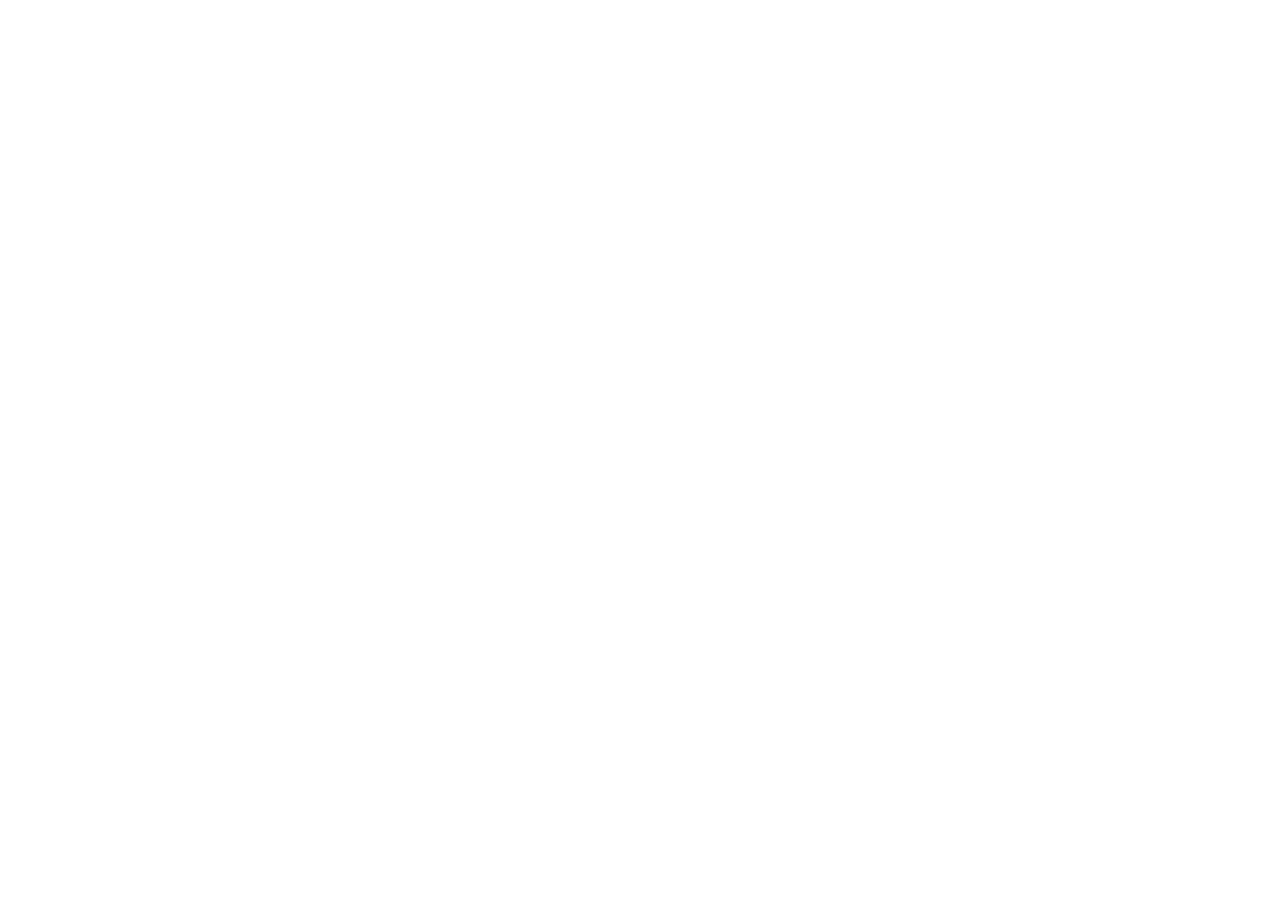
==== src/index.html @ b79a170c "Initial commit" ====
<!DOCTYPE html>
<html lang="en">
  <head>
    <meta charset="UTF-8" />
    <link rel="icon" type="image/svg+xml" href="/favicon.svg" />
    <meta name="viewport" content="width=device-width, initial-scale=1.0" />
    <title>Vanilla App Template</title>
    <link rel="stylesheet" href="./css/styles.css" />
  </head>
  <body>
    <load src="./partials/header.html" icon-path="img/sprite.svg#logo" />

    <main>
      <!-- Loads the specified .html file -->
      <load src="./partials/vite-promo.html" />
      <load src="./partials/badges.html" />
    </main>

    <load src="./partials/footer.html" />

    <script type="module" src="./main.js"></script>
  </body>
</html>
---- src/css/styles.css ----
/**
  |============================
  | include css partials with
  | default @import url()
  |============================
*/
/* Common styles */
@import url('./reset.css');
@import url('./base.css');
@import url('./container.css');
@import url('./animations.css');

/* Sections style */
@import url('./header.css');
@import url('./vite-promo.css');
@import url('./badges.css');
@import url('./back-link.css');
@import url('./footer.css');
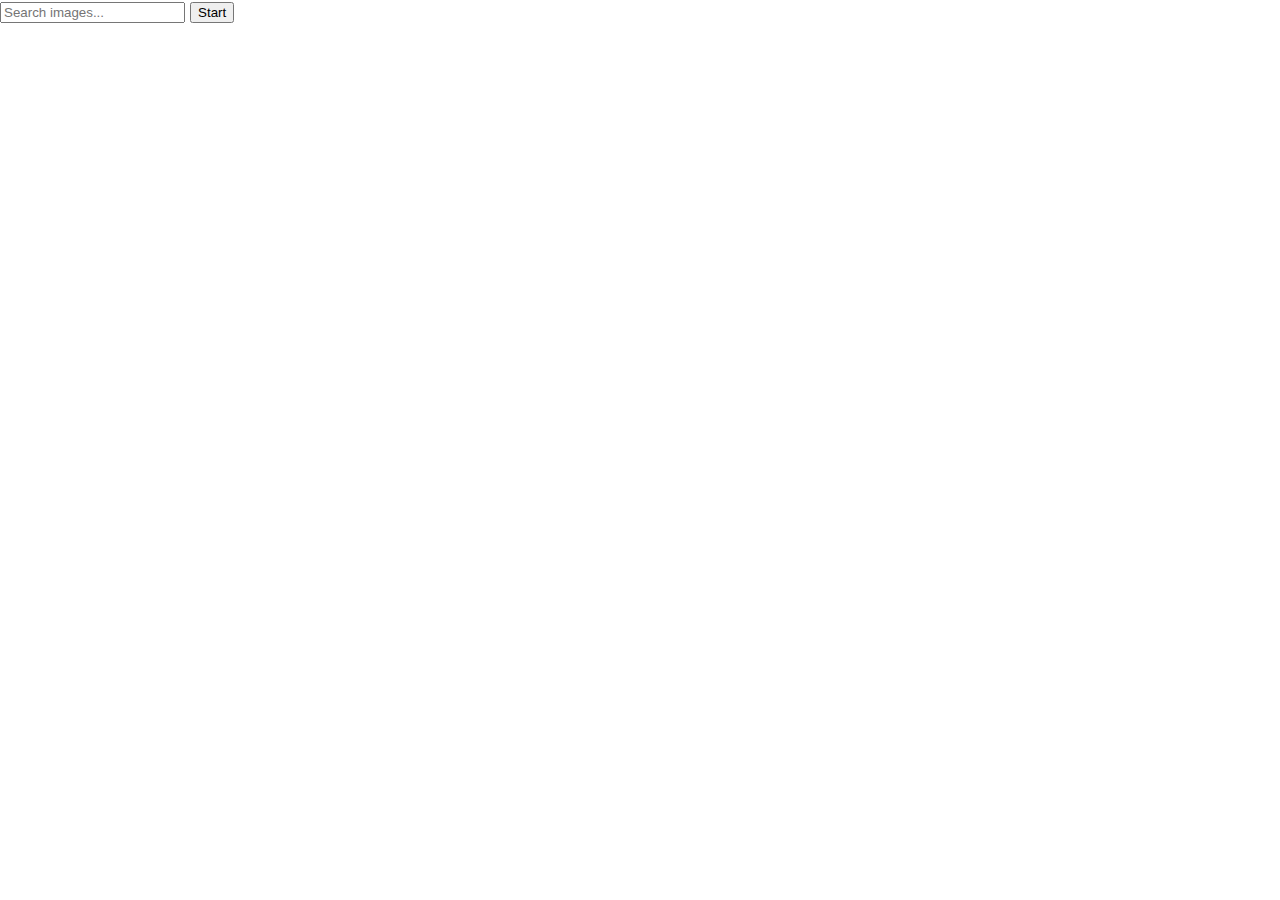
==== commit 1bc64bfb: "update main.js" ====
--- a/src/index.html
+++ b/src/index.html
@@ -4,19 +4,23 @@
     <meta charset="UTF-8" />
     <link rel="icon" type="image/svg+xml" href="/favicon.svg" />
     <meta name="viewport" content="width=device-width, initial-scale=1.0" />
-    <title>Vanilla App Template</title>
+    <title>Homework 11</title>
     <link rel="stylesheet" href="./css/styles.css" />
   </head>
   <body>
-    <load src="./partials/header.html" icon-path="img/sprite.svg#logo" />
-
     <main>
-      <!-- Loads the specified .html file -->
-      <load src="./partials/vite-promo.html" />
-      <load src="./partials/badges.html" />
+      <form class="form form-js">
+        <input
+          type="text"
+          class="input-style input-js"
+          name="picture"
+          placeholder="Search images..."
+        />
+        <button type="submit">Start</button>
+      </form>
+      <span class="loader hidden"></span>
+      <ul class="gallery-list list-js"></ul>
     </main>
-
-    <load src="./partials/footer.html" />
 
     <script type="module" src="./main.js"></script>
   </body>
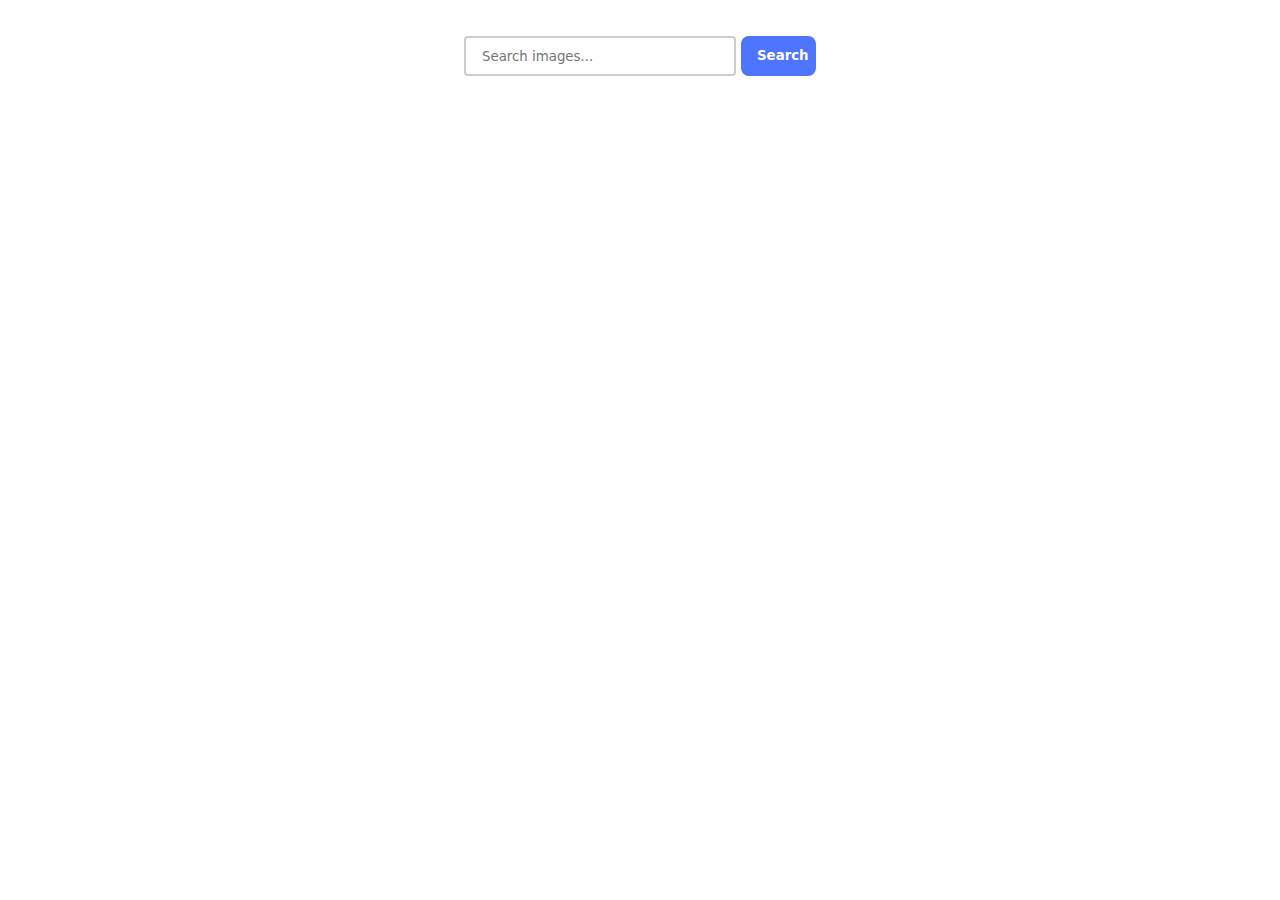
==== commit adb0d4fd: "update main.js" ====
--- a/src/index.html
+++ b/src/index.html
@@ -16,7 +16,7 @@
           name="picture"
           placeholder="Search images..."
         />
-        <button type="submit">Start</button>
+        <button type="submit">Search</button>
       </form>
       <span class="loader hidden"></span>
       <ul class="gallery-list list-js"></ul>
--- a/src/css/styles.css
+++ b/src/css/styles.css
@@ -16,3 +16,150 @@
 @import url('./badges.css');
 @import url('./back-link.css');
 @import url('./footer.css');
+
+.form {
+  display: flex;
+  gap: 5px;
+  justify-content: center;
+  margin-top: 36px;
+  margin-bottom: 32px;
+}
+.input-style {
+  min-width: 272px;
+  height: 40px;
+  border: 2px solid #ccc;
+  border-radius: 4px;
+  padding-left: 16px;
+  outline: none;
+}
+.input-style:hover {
+  border-color: black;
+  transition: all 0.5s;
+}
+
+.input-style:focus {
+  border-color: #4e75ff;
+  transition: all 0.5s;
+}
+.form button {
+  font-weight: 600;
+  width: 75px;
+  height: Hug 40px;
+  background-color: #4e75ff;
+  color: #ffffff;
+  top: 268px;
+  left: 28px;
+  padding: 8px 16px 8px 16px;
+  gap: 10px;
+  border-radius: 8px;
+}
+
+.form button:hover {
+  background-color: #6c8cff;
+  transition: all 0.5s;
+}
+
+.gallery-list {
+  display: flex;
+  gap: 24px;
+  flex-wrap: wrap;
+  justify-content: center;
+}
+
+.img-item {
+  width: 360px;
+  height: 200px;
+  top: 332px;
+  left: 540px;
+}
+.list-item {
+  border: 1px solid black;
+}
+
+.list-container {
+  display: flex;
+  justify-content: space-between;
+  padding: 4px 20px 4px 20px;
+}
+.item-text {
+  font-weight: 600;
+}
+.item {
+  display: flex;
+  flex-direction: column;
+  align-items: center;
+}
+.loader {
+  display: flex;
+  margin: auto;
+  margin-bottom: 30px;
+  justify-content: center;
+  width: 64px;
+  height: 64px;
+  position: relative;
+  background: #fff;
+  border-radius: 4px;
+  overflow: hidden;
+}
+
+.loader:before {
+  content: '';
+  position: absolute;
+  left: 0;
+  bottom: 0;
+  width: 40px;
+  height: 40px;
+  transform: rotate(45deg) translate(30%, 40%);
+  background: #ff9371;
+  box-shadow: 32px -34px 0 5px #ff3d00;
+  animation: slide 2s infinite ease-in-out alternate;
+}
+
+.loader:after {
+  content: '';
+  position: absolute;
+  left: 10px;
+  top: 10px;
+  width: 16px;
+  height: 16px;
+  border-radius: 50%;
+  background: #ff3d00;
+  transform: rotate(0deg);
+  transform-origin: 35px 145px;
+  animation: rotate 2s infinite ease-in-out;
+}
+
+@keyframes slide {
+  0%,
+  100% {
+    bottom: -35px;
+  }
+
+  25%,
+  75% {
+    bottom: -2px;
+  }
+
+  20%,
+  80% {
+    bottom: 2px;
+  }
+}
+
+@keyframes rotate {
+  0% {
+    transform: rotate(-15deg);
+  }
+
+  25%,
+  75% {
+    transform: rotate(0deg);
+  }
+
+  100% {
+    transform: rotate(25deg);
+  }
+}
+.hidden {
+  display: none;
+}
